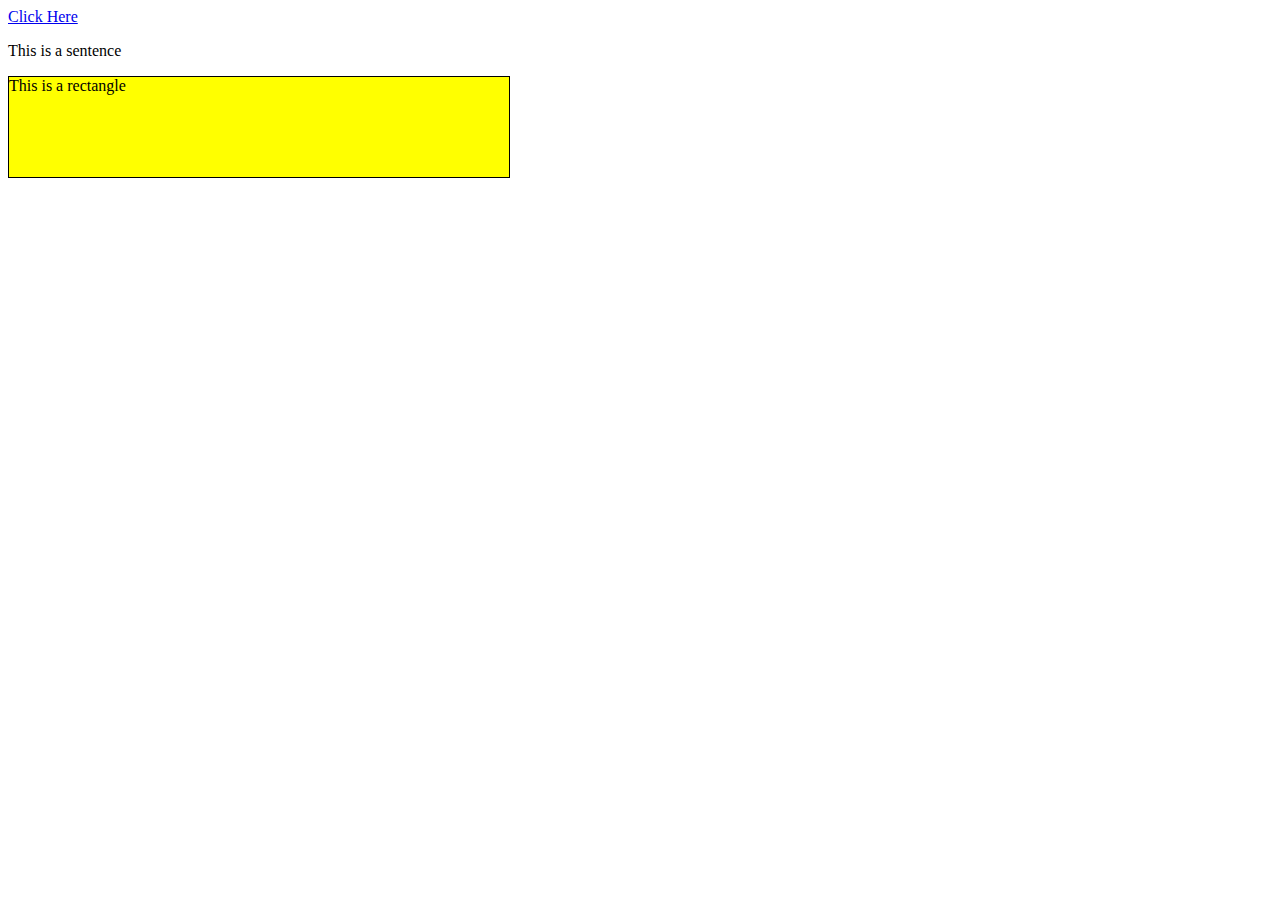
==== jQuery_Tutorials/jquery_tutorial_5/index.html @ 59169db5 "Initial commit of all tutorials" ====
<!DOCTYPE html>
<head>
  <link rel="stylesheet" type="text/css" href="css/style.css">
</head>
  <body>
    <title> Learn Event Handeling </title>

    <!-- <input type="button" value="submit" id="firstBtn" /> -->
    <a id="target" href="#"> Click Here </a>

    <p id="statement"> This is a sentence </p>

    <div id="box" style="width:500px; height:100px;border:1px solid #000; background-color:yellow; display:none">
        This is a rectangle
    </div>

    <script src="js/jquery-3.1.1.min.js"></script>
    <script src="js/clickEvent.js"></script>

  </body>
</html>
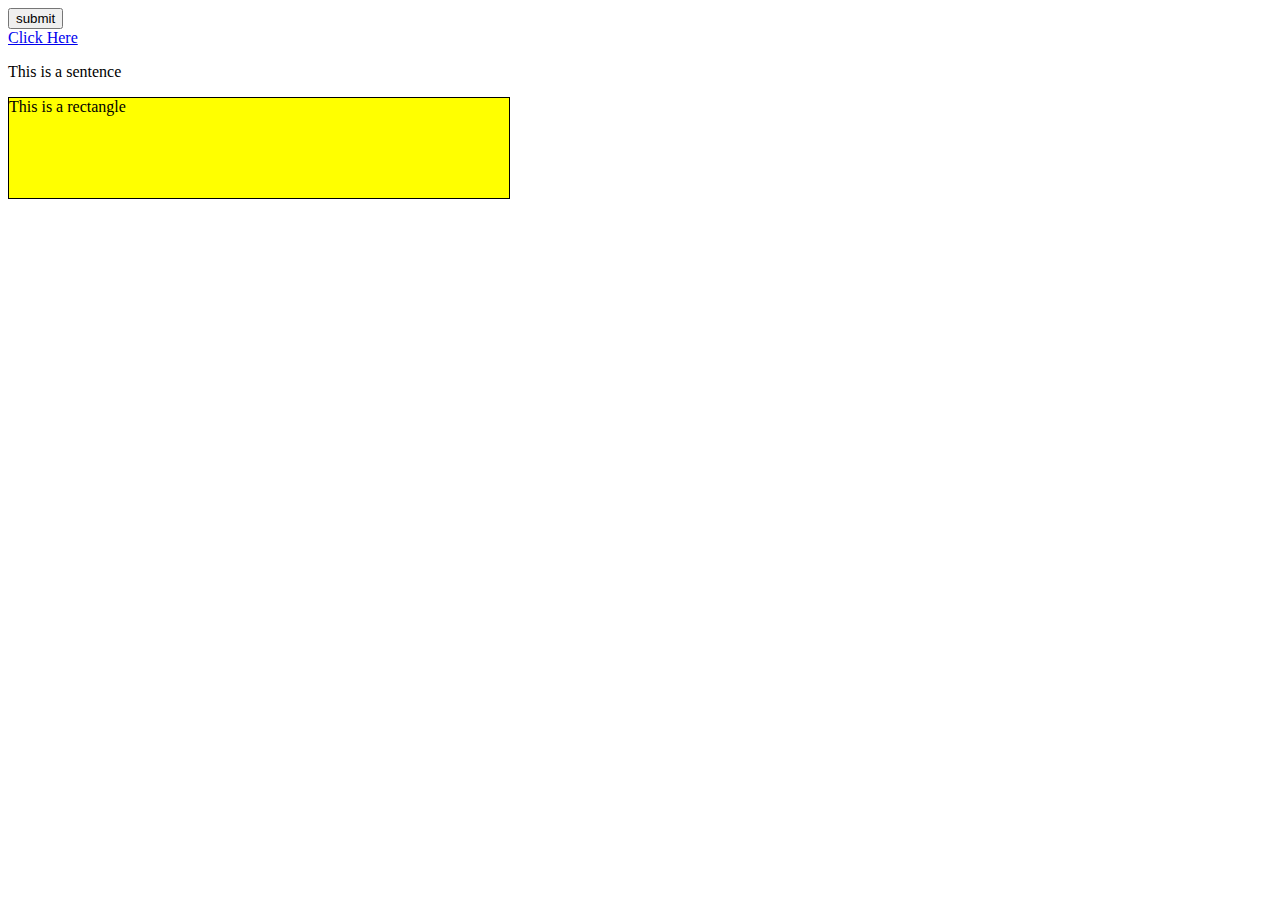
==== commit 79b3cf69: "Chapters 5&6" ====
--- a/jQuery_Tutorials/jquery_tutorial_5/index.html
+++ b/jQuery_Tutorials/jquery_tutorial_5/index.html
@@ -4,6 +4,10 @@
 </head>
   <body>
     <title> Learn Event Handeling </title>
+
+    <input type="button" value="submit" id="firstBtn" />
+
+  </br>
 
     <!-- <input type="button" value="submit" id="firstBtn" /> -->
     <a id="target" href="#"> Click Here </a>
